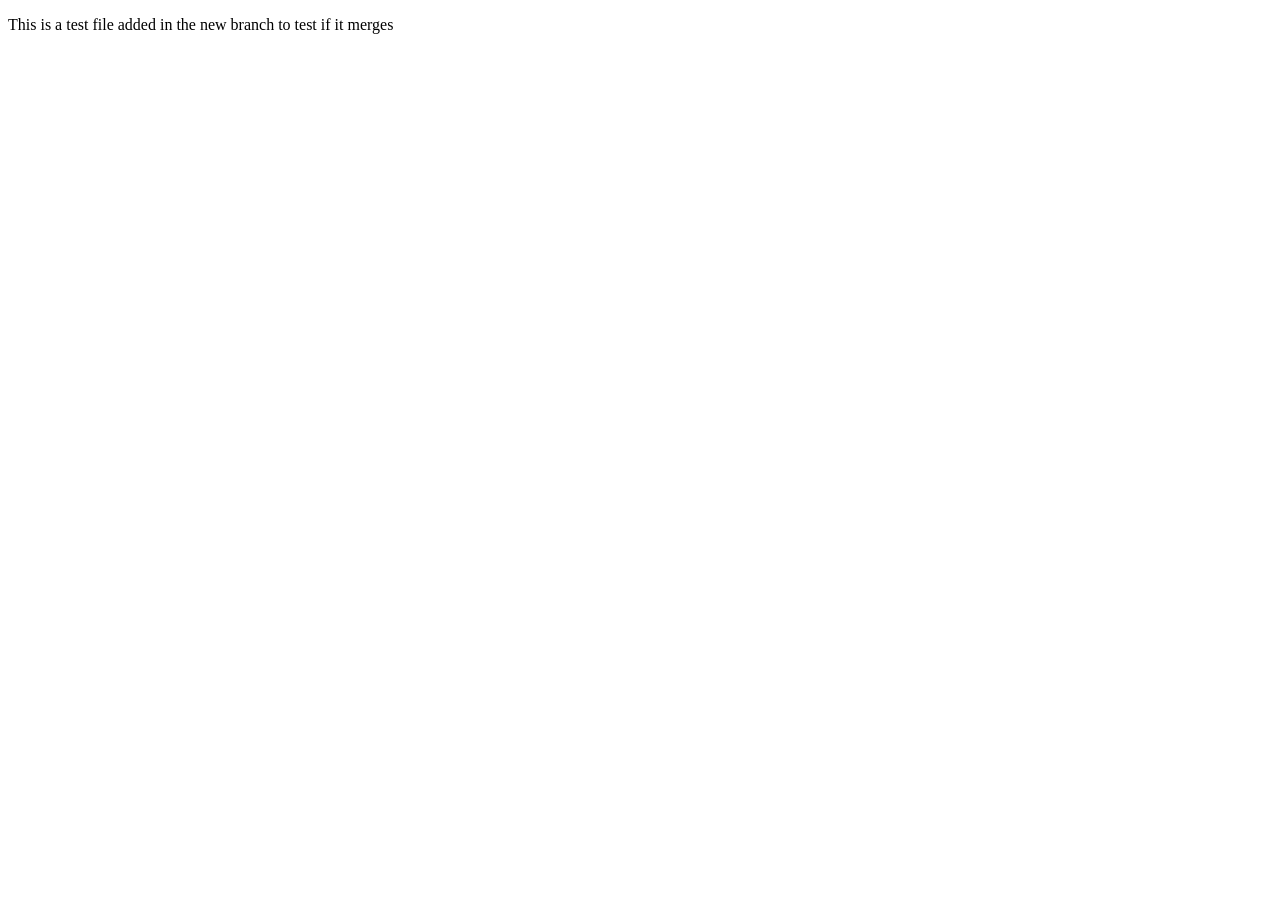
==== HTML/test file.html @ a7d60f23 "published by khushi2" ====
<!DOCTYPE html>
<html lang="en">
<head>
    <meta charset="UTF-8">
    <meta name="viewport" content="width=device-width, initial-scale=1.0">
    <title>Test File</title>
</head>
<body>
    <p>This is a test file added in the new branch to test if it merges</p>
</body>
</html>
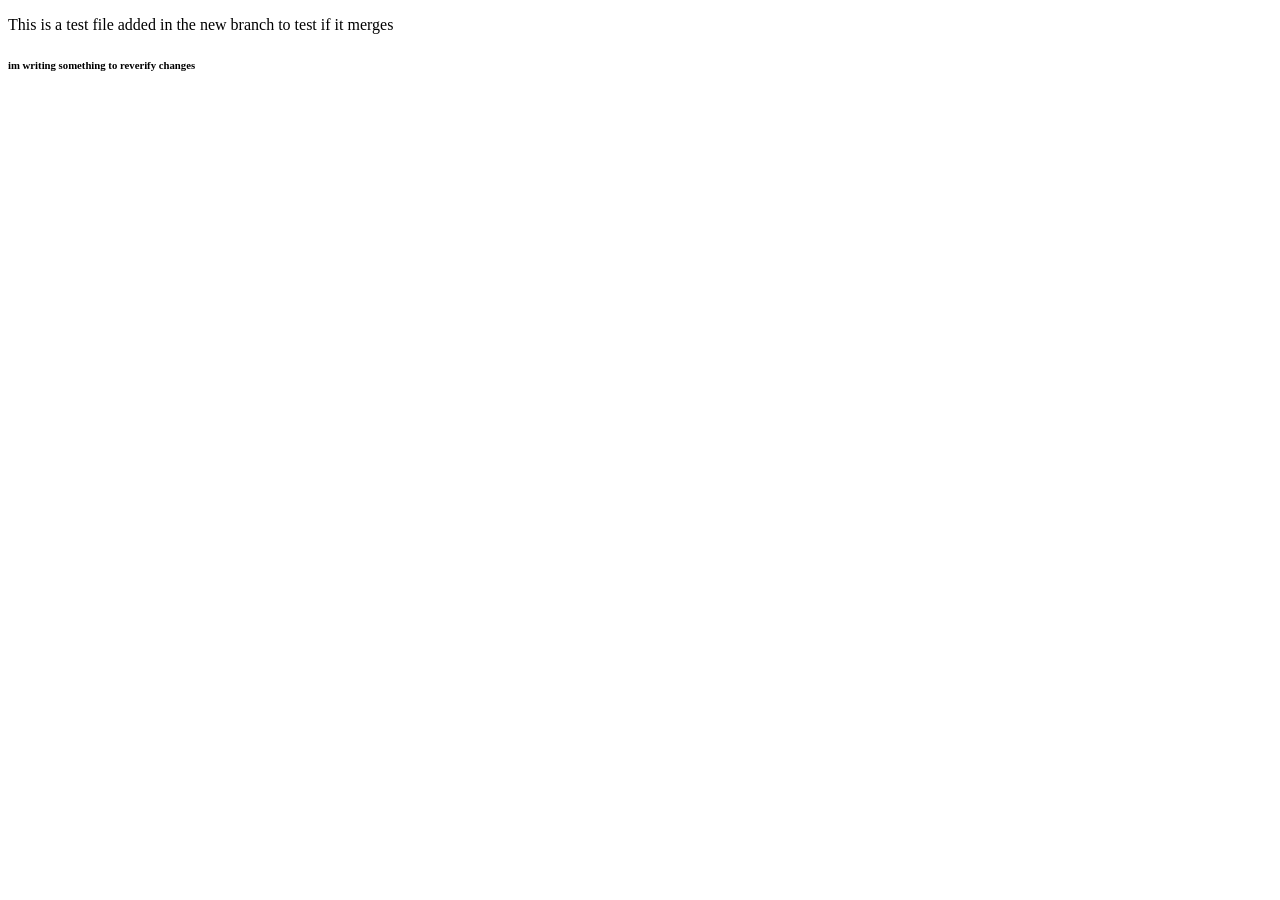
==== commit 2b1268cc: "published by khushi3" ====
--- a/HTML/test file.html
+++ b/HTML/test file.html
@@ -7,5 +7,6 @@
 </head>
 <body>
     <p>This is a test file added in the new branch to test if it merges</p>
+    <h6>im writing something to reverify changes</h6>
 </body>
 </html>
